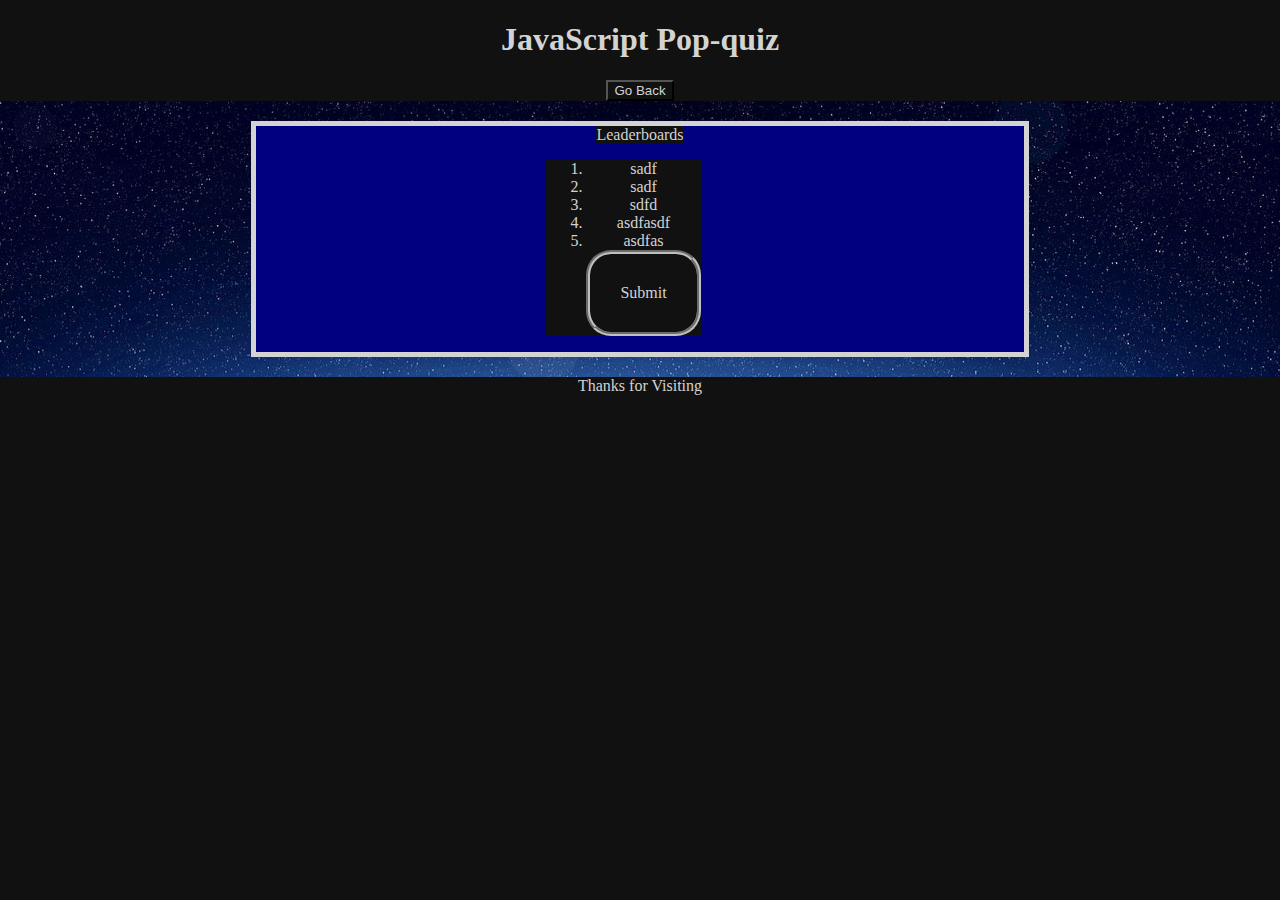
==== assets/pages/leaderboard.html @ dfef63a6 "adding in new pages to work on leaderboard.html" ====
<!DOCTYPE html>
<html lang="en">
  <head>
    <meta charset="utf-8">
    <meta http-equiv="X-UA-Compatible" content="IE=edge">
    <meta name="viewport" content="width=device-width, initial-scale=1">
    <title>JavaScript Quiz</title>
    <link rel="reset" href="../css/reset.css">
    <link rel="stylesheet" href="../css/style.css">
  </head> 

  <body>
    <header>
      <h1>JavaScript Pop-quiz</h1> 
        <div class = options>
          <button class = "go-back">Go Back</button>
        </div>
    </header>

    <div class = "card">
      <div id="question">Leaderboards</div>
      <form id="leaderboard" class= "grid">
        <ol>
          <li>sadf</li>
          <li>sadf</li>
          <li>sdfd</li>
          <li>asdfasdf</li>
          <li>asdfas</li>
        </ul>
      </form>
      <div class="submit-btn btn">Submit</div>
    </div>
    <footer>
      <p>Thanks for Visiting</p>
    </footer>
    <script src="../js/script.js"></script>

  </body>
</html>
---- assets/css/style.css ----
* {
    background-color: #111 ;
    color: lightgray;
}

body {
    text-align: center;
    background-image: url(../images/orbit.jpg);
    max-width: 100%;
    max-height: 100%;
    margin-left: auto;
    margin-right: auto;
    background-position:center;
    background-repeat: no-repeat;
}

.options{
    display: flex;
    justify-content: center;
    align-content: center;

}

.high-scores {
    font-size: large;
    padding: 10px;
    border-radius:  25px;
}

#timer {
    font-size: large;
    padding: 10px;
}

.card {
    border: solid lightgray 5px;
    display:flex;
    flex-direction: column;
    justify-content: center;
    align-items: center;
    max-width: 60%;
    margin: 20px auto;
    /* padding: 1% 2% 3%; */
    background-color: navy;
}

.question {
    border-radius: 25px;
    padding: 20px;
    font-size: x-large;
    margin: 20px;
    /* background-color: navy; */
}

form {
    display:flex;
    flex-direction: column;
    justify-content: center;
    align-content: center;
    background-color: navy;
}

/* #answer-container {
    
} */

.grid {
    display: grid;
    grid-template-columns: repeat(2, auto);
    gap: 33px;
    margin: 20px 0;
    margin-block-start: 0;
    margin-block-end: 0;
    padding-inline-start: 0;
    background-color: navy;
}

.btn {
    /* display: flex;
    flex-direction: column;
    margin: 20px; */
    padding: 30px;
    border: groove silver 4px;
    border-radius: 25px;
}

.btn.correct {
    background-color: forestgreen;
    color: black;
}

.btn.wrong {
    background-color: red;
    color: black;
}

.btn:hover {
    border-color: darkslategray;
    background-color: lightblue;
    color: black;
}

p {
    border-radius:  25px;;
}

.start-btn {
    margin: 10px;
}

.hide {
    display: none;
}



.leaderboard {
    background-color: navy;
}

.leaderboard ol {
    list-style-position: inside;
}

.leaderboard li {
    list-style-position: inside;
}
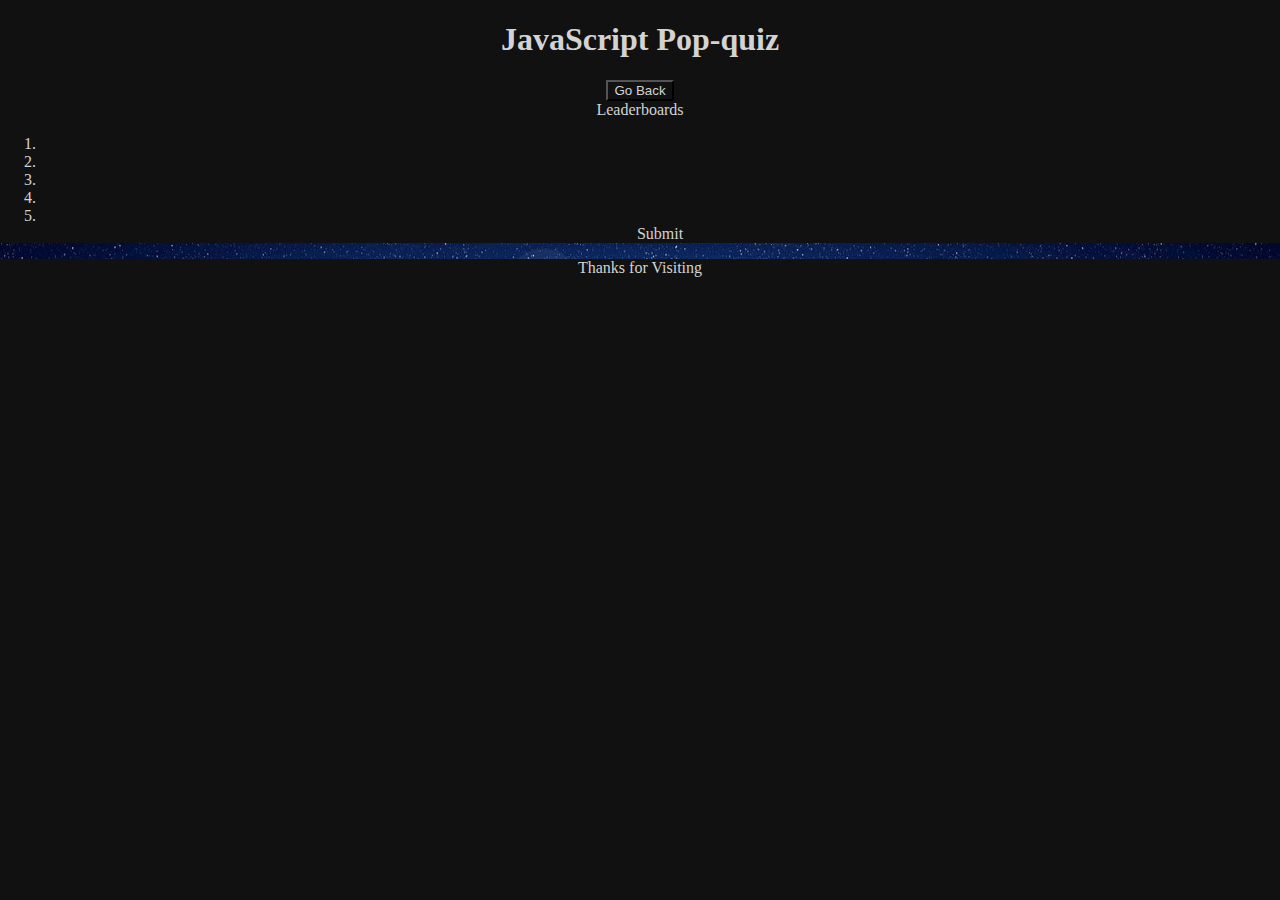
==== commit e0380837: "local data added, timer hit added." ====
--- a/assets/pages/leaderboard.html
+++ b/assets/pages/leaderboard.html
@@ -6,14 +6,14 @@
     <meta name="viewport" content="width=device-width, initial-scale=1">
     <title>JavaScript Quiz</title>
     <link rel="reset" href="../css/reset.css">
-    <link rel="stylesheet" href="../css/style.css">
+    <link rel="stylesheet" href="../css/style2.css">
   </head> 
 
   <body>
     <header>
       <h1>JavaScript Pop-quiz</h1> 
         <div class = options>
-          <button class = "go-back">Go Back</button>
+          <button onclick="window.location.href='../../index.html'" class = "go-back">Go Back</button>
         </div>
     </header>
 
@@ -21,11 +21,11 @@
       <div id="question">Leaderboards</div>
       <form id="leaderboard" class= "grid">
         <ol>
-          <li>sadf</li>
-          <li>sadf</li>
-          <li>sdfd</li>
-          <li>asdfasdf</li>
-          <li>asdfas</li>
+          <li></li>
+          <li></li>
+          <li></li>
+          <li></li>
+          <li></li>
         </ul>
       </form>
       <div class="submit-btn btn">Submit</div>
@@ -33,7 +33,7 @@
     <footer>
       <p>Thanks for Visiting</p>
     </footer>
-    <script src="../js/script.js"></script>
+    <script src="../js/js2.js"></script>
 
   </body>
 </html>--- a/assets/css/style2.css
+++ b/assets/css/style2.css
@@ -0,0 +1,29 @@
+* {
+    background-color: #111 ;
+    color: lightgray;
+}
+
+body {
+    text-align: center;
+    background-image: url(../images/orbit.jpg);
+    max-width: 100%;
+    max-height: 100%;
+    margin-left: auto;
+    margin-right: auto;
+    background-position:center;
+    background-repeat: no-repeat;
+}
+
+
+
+.leaderboard {
+    background-color: navy;
+}
+
+.leaderboard ol {
+    list-style-position: inside;
+}
+
+.leaderboard li {
+    list-style-position: inside;
+}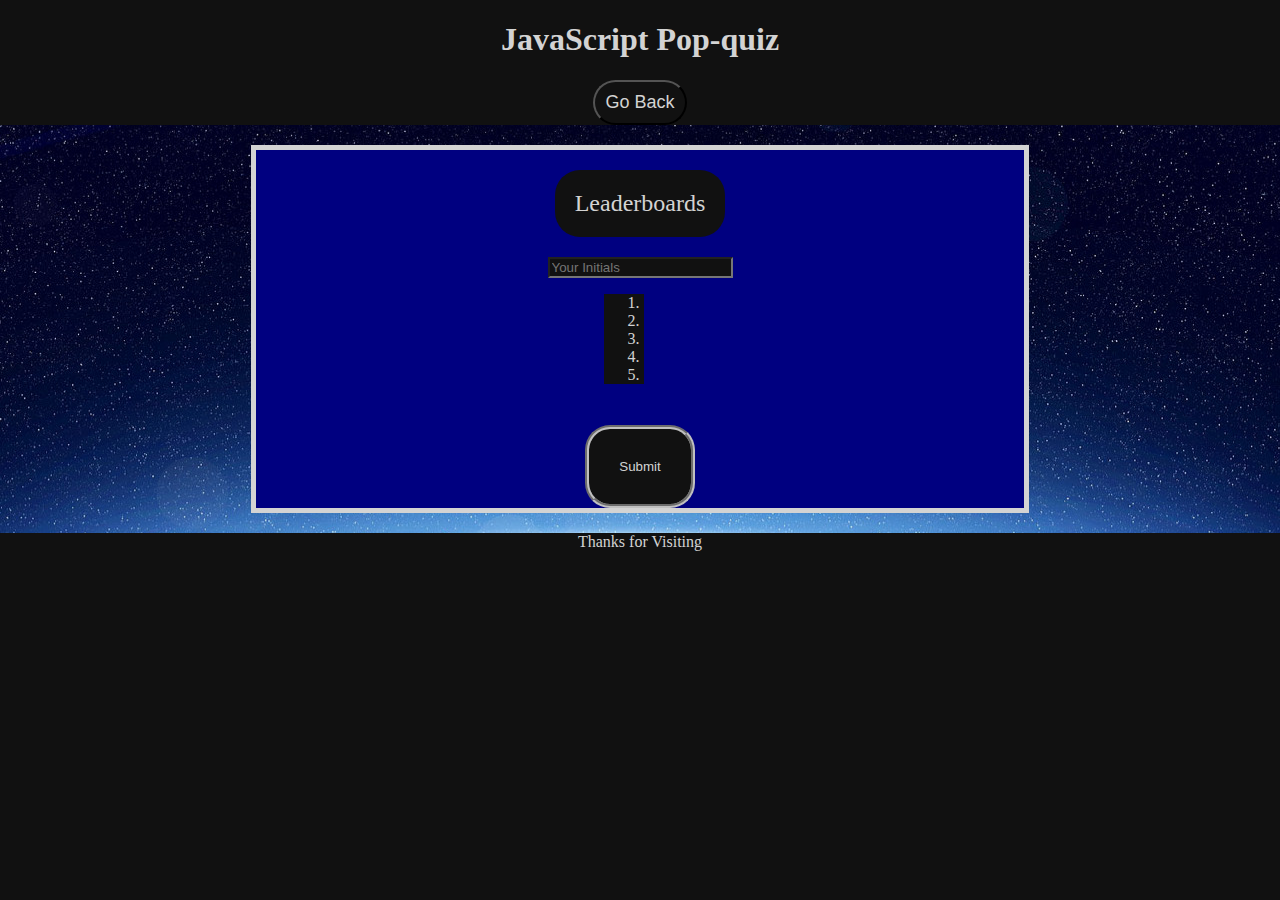
==== commit 771a02fa: "continuing to fix pages and working on local storage" ====
--- a/assets/pages/leaderboard.html
+++ b/assets/pages/leaderboard.html
@@ -19,6 +19,7 @@
 
     <div class = "card">
       <div id="question">Leaderboards</div>
+      <input type="text" name="initials" id="initials" placeholder="Your Initials">
       <form id="leaderboard" class= "grid">
         <ol>
           <li></li>
@@ -26,9 +27,9 @@
           <li></li>
           <li></li>
           <li></li>
-        </ul>
+        </ol>
       </form>
-      <div class="submit-btn btn">Submit</div>
+      <button class="submit-btn btn">Submit</button>
     </div>
     <footer>
       <p>Thanks for Visiting</p>
--- a/assets/css/style2.css
+++ b/assets/css/style2.css
@@ -14,7 +14,42 @@
     background-repeat: no-repeat;
 }
 
+.go-back {
+    font-size: large;
+    padding: 10px;
+    border-radius:  25px;
+}
 
+.card {
+    border: solid lightgray 5px;
+    display:flex;
+    flex-direction: column;
+    justify-content: center;
+    align-items: center;
+    max-width: 60%;
+    margin: 20px auto;
+    /* padding: 1% 2% 3%; */
+    background-color: navy;
+}
+
+#question {
+    border-radius: 25px;
+    padding: 20px;
+    font-size: x-large;
+    margin: 20px;
+    /* background-color: navy; */
+}
+
+.grid {
+    display: grid;
+    grid-template-columns: repeat(2, auto);
+    gap: 33px;
+    margin: 20px 0;
+    margin-block-start: 0;
+    margin-block-end: 25px;
+    padding-inline-start: 0;
+    background-color: navy;
+}
 
 .leaderboard {
     background-color: navy;
@@ -26,4 +61,13 @@
 
 .leaderboard li {
     list-style-position: inside;
+}
+
+.btn {
+    /* display: flex;
+    flex-direction: column;*/
+    /* margin: 20px; */
+    padding: 30px;
+    border: groove silver 4px;
+    border-radius: 25px;
 }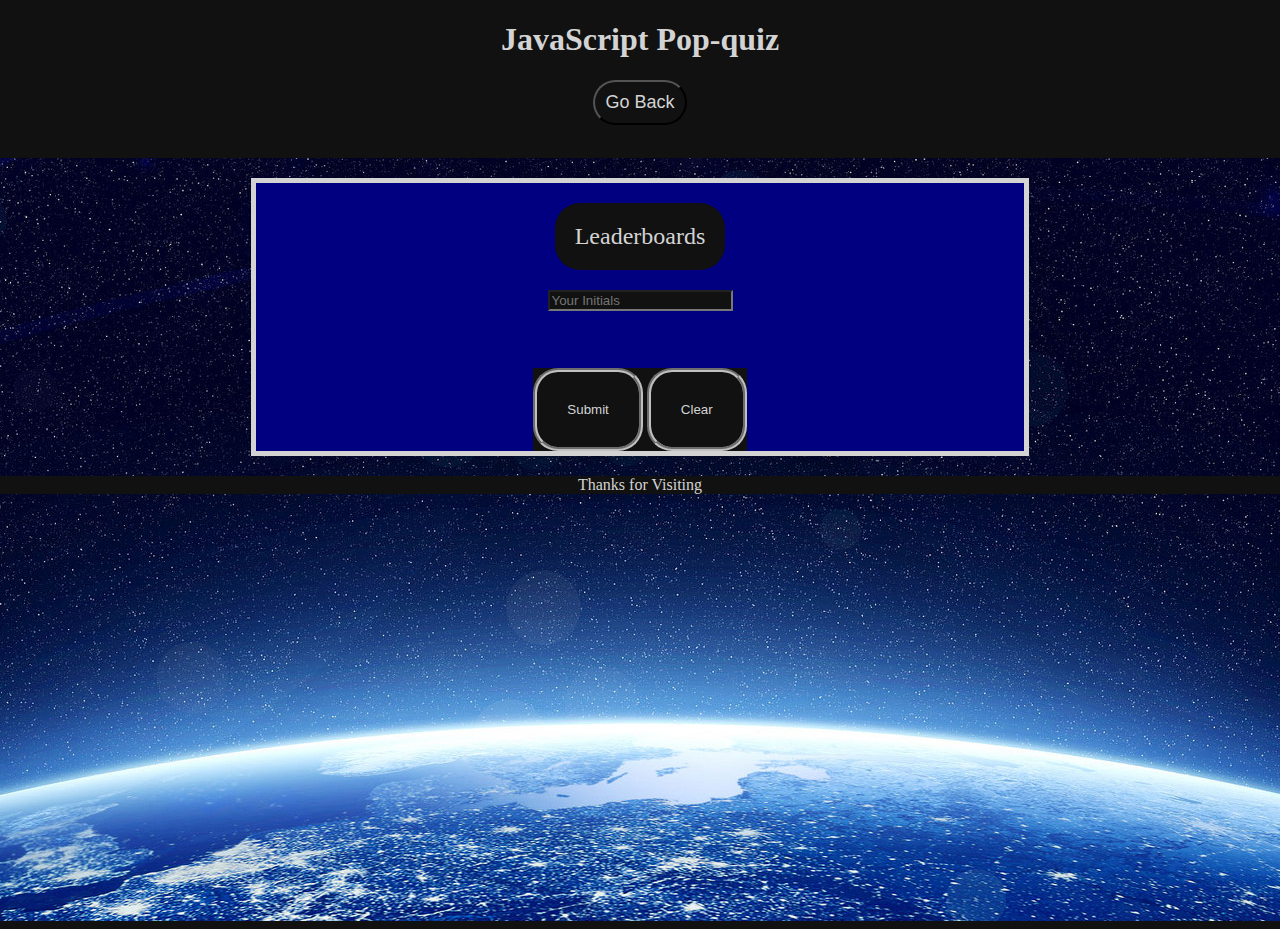
==== commit 055246aa: "finally got timer to work, local storage to work and leaderboards to work" ====
--- a/assets/pages/leaderboard.html
+++ b/assets/pages/leaderboard.html
@@ -22,14 +22,13 @@
       <input type="text" name="initials" id="initials" placeholder="Your Initials">
       <form id="leaderboard" class= "grid">
         <ol>
-          <li></li>
-          <li></li>
-          <li></li>
-          <li></li>
-          <li></li>
+
         </ol>
       </form>
-      <button class="submit-btn btn">Submit</button>
+      <div class="buttons">
+        <button class="submit-btn btn">Submit</button>
+        <button class="clear-btn btn">Clear</button>
+      </div>
     </div>
     <footer>
       <p>Thanks for Visiting</p>
--- a/assets/css/style2.css
+++ b/assets/css/style2.css
@@ -8,16 +8,29 @@
     background-image: url(../images/orbit.jpg);
     max-width: 100%;
     max-height: 100%;
+    height: 100vh;
     margin-left: auto;
     margin-right: auto;
     background-position:center;
     background-repeat: no-repeat;
 }
 
+.high-scores {
+    font-size: large;
+    padding: 10px;
+    border-radius:  25px;
+}
+
+h2 {
+    padding-top: 5%;
+    margin-top: 11%;
+}
+
 .go-back {
     font-size: large;
     padding: 10px;
     border-radius:  25px;
+    margin-bottom: 33px;
 }
 
 .card {
@@ -70,4 +83,5 @@
     padding: 30px;
     border: groove silver 4px;
     border-radius: 25px;
-}+}
+
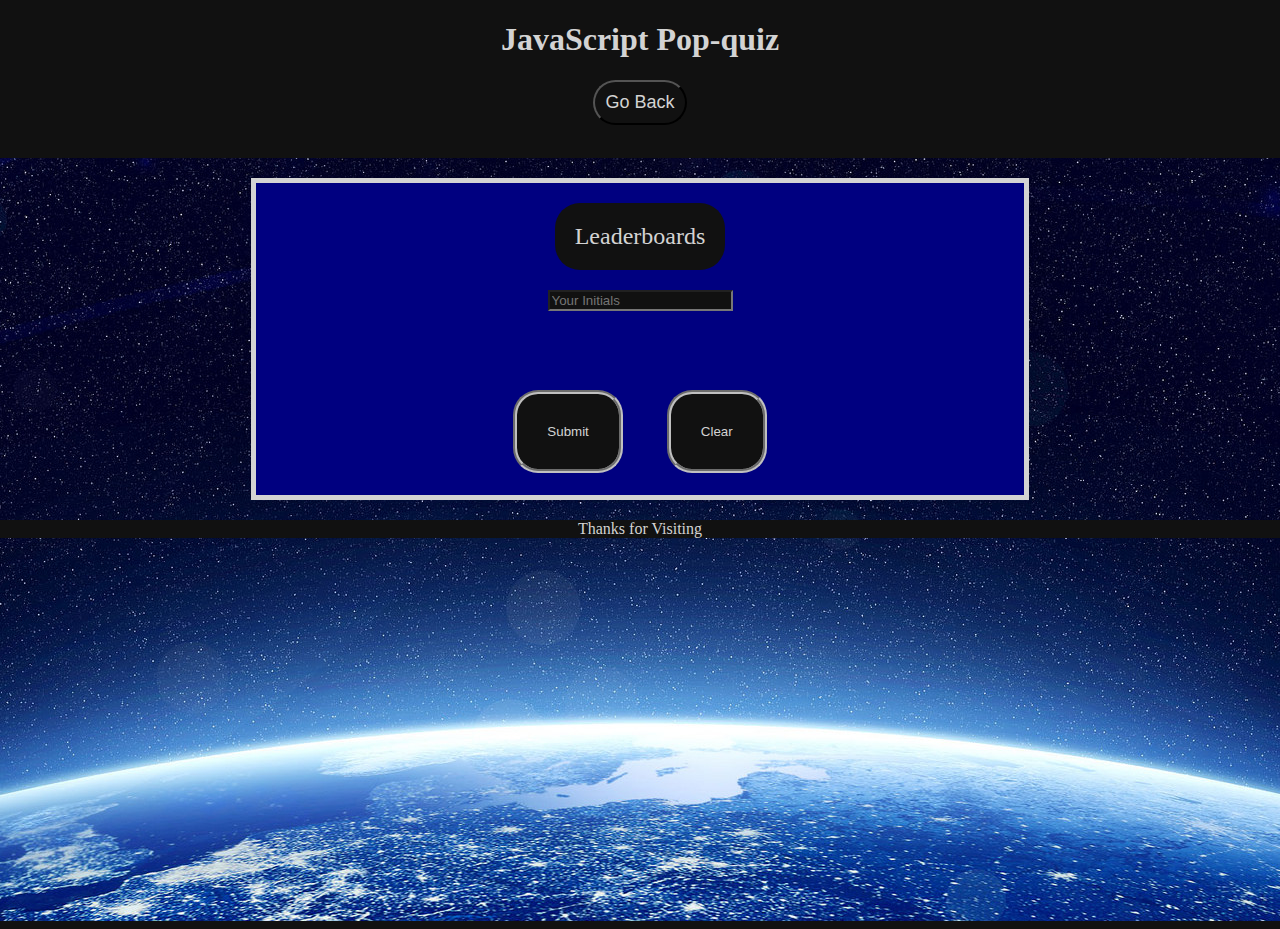
==== commit 184b61b9: "most things now working" ====
--- a/assets/pages/leaderboard.html
+++ b/assets/pages/leaderboard.html
@@ -22,7 +22,7 @@
       <input type="text" name="initials" id="initials" placeholder="Your Initials">
       <form id="leaderboard" class= "grid">
         <ol>
-
+          
         </ol>
       </form>
       <div class="buttons">
--- a/assets/css/style2.css
+++ b/assets/css/style2.css
@@ -64,24 +64,29 @@
     background-color: navy;
 }
 
-.leaderboard {
+#leaderboard {
     background-color: navy;
 }
 
-.leaderboard ol {
-    list-style-position: inside;
+#leaderboard ol {
+    background-color: navy;
 }
 
-.leaderboard li {
-    list-style-position: inside;
+#leaderboard li {
+   border-bottom: white solid 1px;
 }
 
 .btn {
     /* display: flex;
     flex-direction: column;*/
-    /* margin: 20px; */
+    margin: 22px;
     padding: 30px;
     border: groove silver 4px;
     border-radius: 25px;
 }
 
+.buttons {
+    display: flex;
+    background-color: navy;
+    justify-content: center;
+}